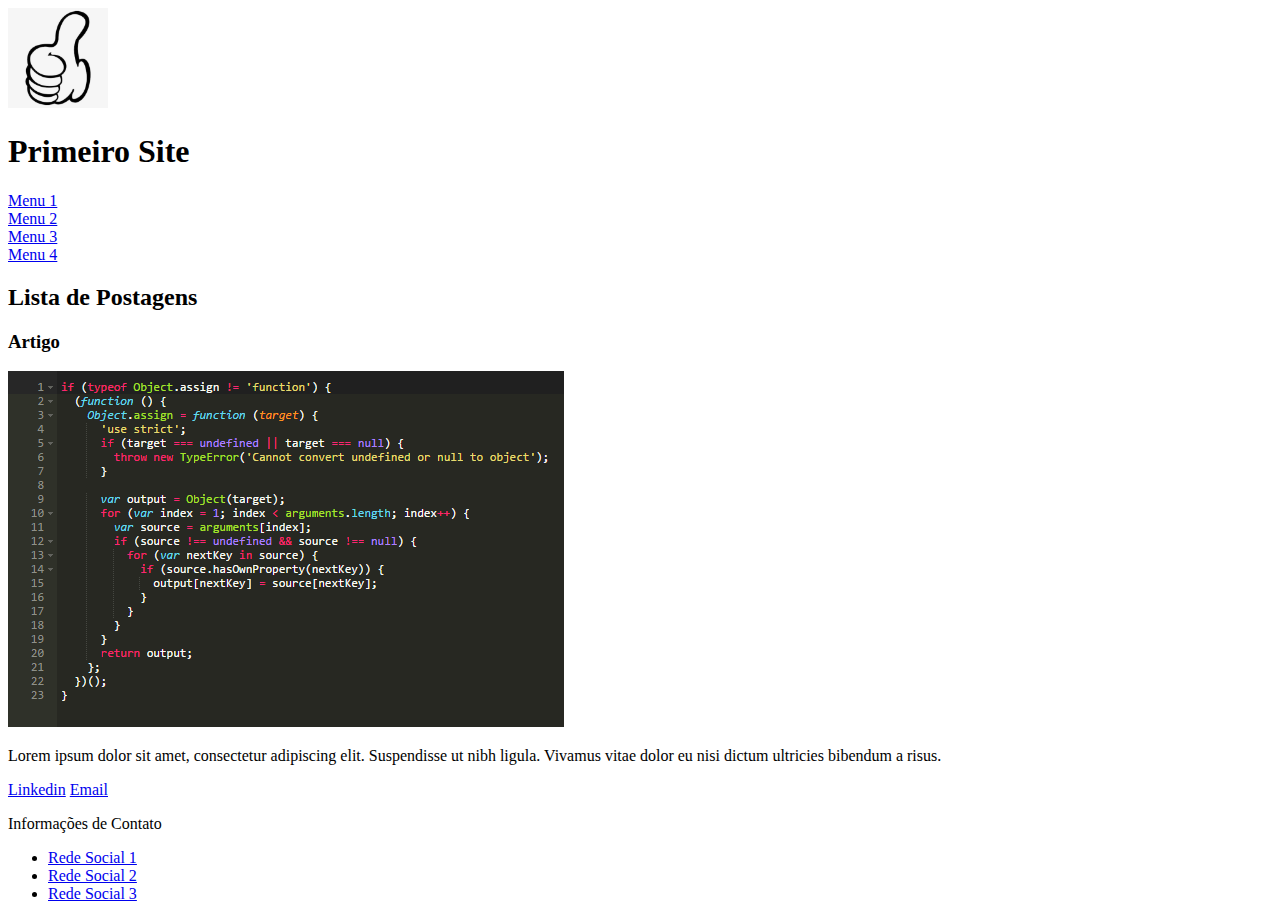
==== HTML/primeiro_site/index.html @ 6a868f44 "Primeiro site criado no bootcamp" ====
<!DOCTYPE html>
<html lang="pt-br">
    <head>
        <meta charset="utf-8">
        <title></title>
    </head>
    <body>
        <header>
            <img src="./imgs/desenhos-de-joinha-like-para-colorir-6.jpg" style="width: 100px;" height="100px;" alt="Joinha">
            <h1>Primeiro Site</h1>
            <nav><a href="#">Menu 1</a></nav>
            <nav><a href="#">Menu 2</a></nav>
            <nav><a href="#">Menu 3</a></nav>
            <nav><a href="#">Menu 4</a></nav>
        </header>
        <section>
            <header>
                <h2>Lista de Postagens</h2>
            </header>
        </section>
        <article>
            <header>
                <h3>Artigo</h3>
                <img src="./imgs/highlight_code.png" alt="Editor de texto mostrando código HTML">
            </header>
            <p>Lorem ipsum dolor sit amet, consectetur adipiscing elit. Suspendisse ut nibh ligula. Vivamus vitae dolor eu nisi dictum ultricies bibendum a risus.</p>
            <a href="www.linkedin.com" target="_blank">Linkedin</a>
            <a href="mailto:nicolasbessa@outlook.com" target="_blank">Email</a>
        </article>
        <footer>
            <p>Informações de Contato</p>
            <ul>
                <li><a href="#" target="_blank">Rede Social 1</a></li>
                <li><a href="#" target="_blank">Rede Social 2</a></li>
                <li><a href="#" target="_blank">Rede Social 3</a></li>
            </ul>
        </footer>
    </body>
</html>
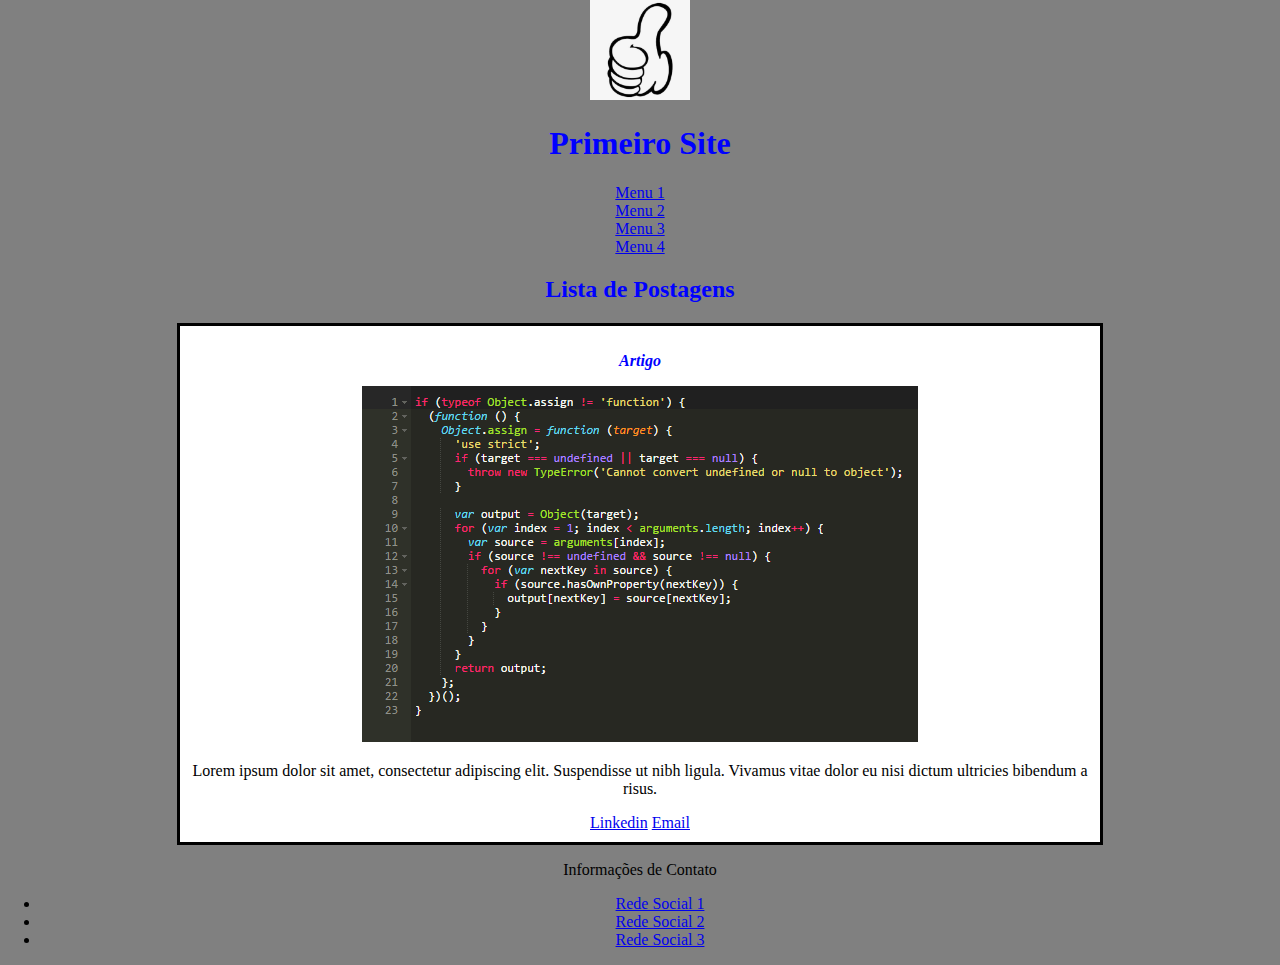
==== commit 2b4cfba6: "Inicio do desenvolvimendo do css" ====
--- a/HTML/primeiro_site/index.html
+++ b/HTML/primeiro_site/index.html
@@ -2,12 +2,13 @@
 <html lang="pt-br">
     <head>
         <meta charset="utf-8">
+        <link rel="stylesheet" href="./styles.css" type="text/css">
         <title></title>
     </head>
     <body>
         <header>
             <img src="./imgs/desenhos-de-joinha-like-para-colorir-6.jpg" style="width: 100px;" height="100px;" alt="Joinha">
-            <h1>Primeiro Site</h1>
+            <h1 id="title">Primeiro Site</h1>
             <nav><a href="#">Menu 1</a></nav>
             <nav><a href="#">Menu 2</a></nav>
             <nav><a href="#">Menu 3</a></nav>
@@ -15,12 +16,12 @@
         </header>
         <section>
             <header>
-                <h2>Lista de Postagens</h2>
+                <h2 class="subtitle">Lista de Postagens</h2>
             </header>
         </section>
-        <article>
+        <article class="post">
             <header>
-                <h3>Artigo</h3>
+                <h3 class="post_title">Artigo</h3>
                 <img src="./imgs/highlight_code.png" alt="Editor de texto mostrando código HTML">
             </header>
             <p>Lorem ipsum dolor sit amet, consectetur adipiscing elit. Suspendisse ut nibh ligula. Vivamus vitae dolor eu nisi dictum ultricies bibendum a risus.</p>
--- a/HTML/primeiro_site/styles.css
+++ b/HTML/primeiro_site/styles.css
@@ -0,0 +1,24 @@
+body {
+    background-color: gray;
+    margin: auto;
+    text-align: center;
+}
+
+
+#title, .subtitle, .post_title {
+    color: blue;
+}
+
+.post_title {
+    font-size: 16px;
+    font-style: italic;
+}
+
+.post {
+    background-color: white;
+    padding: 10px;
+    border: 3px solid black;
+    margin: 10px auto;
+    max-width: 900px;
+}
+
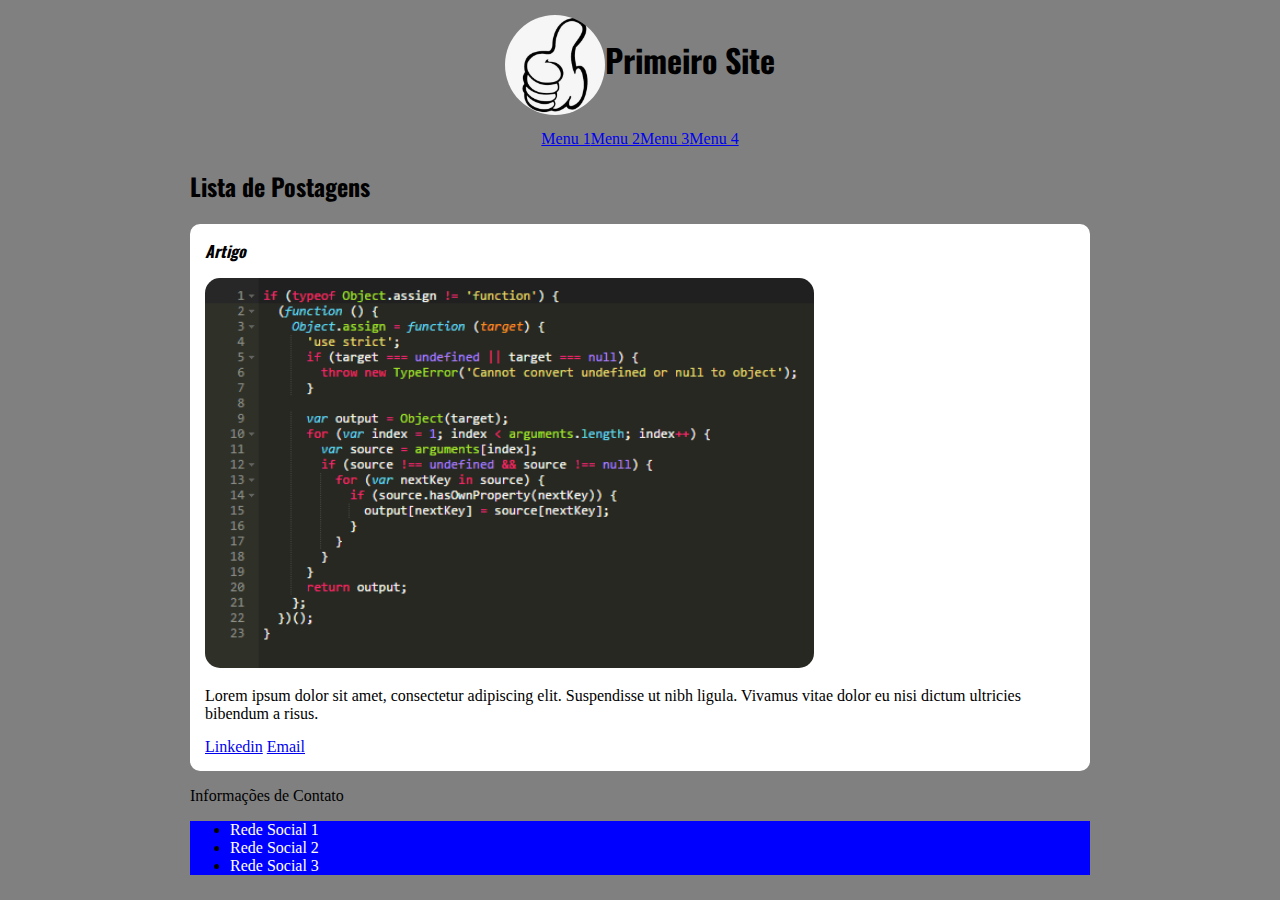
==== commit 33543599: "alteração no css" ====
--- a/HTML/primeiro_site/index.html
+++ b/HTML/primeiro_site/index.html
@@ -3,17 +3,24 @@
     <head>
         <meta charset="utf-8">
         <link rel="stylesheet" href="./styles.css" type="text/css">
-        <title></title>
+		<link rel="preconnect" href="https://fonts.googleapis.com">
+		<link rel="preconnect" href="https://fonts.gstatic.com" crossorigin>
+		<link href="https://fonts.googleapis.com/css2?family=Oswald:wght@600&display=swap" rel="stylesheet">
+        <title>Site HTML DIO</title>
     </head>
     <body>
         <header>
-            <img src="./imgs/desenhos-de-joinha-like-para-colorir-6.jpg" style="width: 100px;" height="100px;" alt="Joinha">
-            <h1 id="title">Primeiro Site</h1>
-            <nav><a href="#">Menu 1</a></nav>
-            <nav><a href="#">Menu 2</a></nav>
-            <nav><a href="#">Menu 3</a></nav>
-            <nav><a href="#">Menu 4</a></nav>
-        </header>
+            <div id="title_logo">
+				<img src="./imgs/desenhos-de-joinha-like-para-colorir-6.jpg" alt="Joinha" class="photo">
+				<h1 id="title">Primeiro Site</h1>
+			</div>
+            <div id="menu_topo">
+				<nav><a href="#">Menu 1</a></nav>
+				<nav><a href="#">Menu 2</a></nav>
+				<nav><a href="#">Menu 3</a></nav>
+				<nav><a href="#">Menu 4</a></nav>
+			</div>
+		</header>
         <section>
             <header>
                 <h2 class="subtitle">Lista de Postagens</h2>
@@ -22,15 +29,15 @@
         <article class="post">
             <header>
                 <h3 class="post_title">Artigo</h3>
-                <img src="./imgs/highlight_code.png" alt="Editor de texto mostrando código HTML">
+                <img src="./imgs/highlight_code.png" alt="Editor de texto mostrando código HTML" class="post_image">
             </header>
-            <p>Lorem ipsum dolor sit amet, consectetur adipiscing elit. Suspendisse ut nibh ligula. Vivamus vitae dolor eu nisi dictum ultricies bibendum a risus.</p>
+            <p class="post_content">Lorem ipsum dolor sit amet, consectetur adipiscing elit. Suspendisse ut nibh ligula. Vivamus vitae dolor eu nisi dictum ultricies bibendum a risus.</p>
             <a href="www.linkedin.com" target="_blank">Linkedin</a>
             <a href="mailto:nicolasbessa@outlook.com" target="_blank">Email</a>
         </article>
         <footer>
             <p>Informações de Contato</p>
-            <ul>
+            <ul class="lista_contatos">
                 <li><a href="#" target="_blank">Rede Social 1</a></li>
                 <li><a href="#" target="_blank">Rede Social 2</a></li>
                 <li><a href="#" target="_blank">Rede Social 3</a></li>
--- a/HTML/primeiro_site/styles.css
+++ b/HTML/primeiro_site/styles.css
@@ -1,24 +1,72 @@
 body {
-    background-color: gray;
-    margin: auto;
-    text-align: center;
+    background-color: gray; 
+	max-width: 900px;
+	margin: auto;
 }
 
+.photo {
+	border-radius: 50%;
+	width: 100px;
+	height: 100px;
+}
 
 #title, .subtitle, .post_title {
-    color: blue;
+	font-family: 'Oswald', sans-serif;
+    color: black;
+}
+
+#title_logo {
+	display: flex;
+	flex-wrap: nowrap;
+	justify-content: center;	
+	padding: 15px;
+}
+
+#menu_topo {
+	display: flex;
+	flex-wrap: nowrap;
+	justify-content: center;
+	
 }
 
 .post_title {
     font-size: 16px;
     font-style: italic;
+	margin: 0px;
+	margin-bottom: 15px;
 }
 
 .post {
     background-color: white;
-    padding: 10px;
-    border: 3px solid black;
-    margin: 10px auto;
-    max-width: 900px;
+    padding: 15px;
+	margin-bottom: 10px;
+	border-radius: 10px;
+	text-align: justify-content;
 }
 
+.post_content {
+	margin: 0;
+	margin-bottom: 15px;
+	border-radius: 10px;
+	
+}
+
+.post_image {
+	margin: auto;
+	margin-bottom: 15px;
+	border-radius: 15px;
+	width: 70%;
+	
+}
+
+.lista_contatos {
+	background-color: blue;
+	margin: 0;
+	margin-bottom: 15px;	
+}
+	
+.lista_contatos li a{
+	margin: 0 auto;
+	text-decoration: none;
+	color: white;
+}
